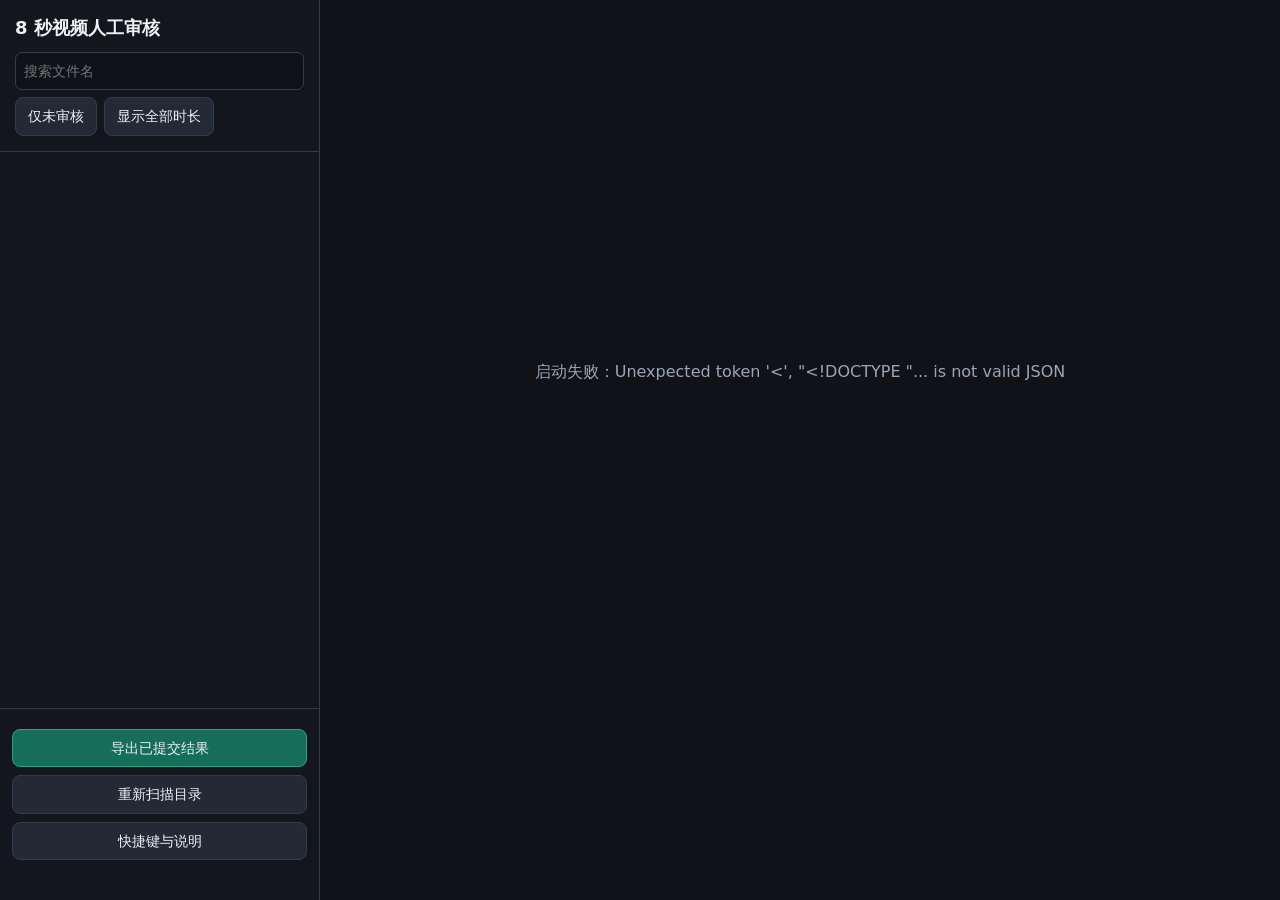
==== index.html @ 14f7253f "Build cross-platform video review launcher" ====
<!doctype html>
<html lang="zh-CN">
<head>
  <meta charset="utf-8">
  <meta name="viewport" content="width=device-width, initial-scale=1">
  <title>8 秒视频人工审核工具</title>
  <style>
    :root { color-scheme: dark; --bg:#101217; --panel:#191d25; --soft:#242a35; --line:#343c4b; --text:#edf1f7; --muted:#9aa6b6; --accent:#68d5b4; --warn:#ffc76b; --bad:#ff7d86; }
    * { box-sizing: border-box; }
    html, body { min-height:100%; }
    body { margin:0; background:var(--bg); color:var(--text); font:14px/1.45 system-ui,-apple-system,"Microsoft YaHei",sans-serif; overflow:hidden; }
    button, input, select { font:inherit; }
    button { border:1px solid var(--line); border-radius:8px; background:var(--soft); color:var(--text); padding:8px 12px; cursor:pointer; }
    button:hover { border-color:var(--accent); }
    button.primary { background:#166d5b; border-color:#2d9f86; }
    button.danger { color:#ffd7da; }
    button:disabled { opacity:.45; cursor:not-allowed; }
    .app { display:grid; grid-template-columns:minmax(260px,320px) minmax(0,1fr); width:100%; max-width:100vw; height:100vh; height:100dvh; }
    aside { border-right:1px solid var(--line); display:flex; flex-direction:column; min-width:0; min-height:0; height:100vh; height:100dvh; background:#13161c; }
    body.sidebar-hidden .app { grid-template-columns:0 minmax(0,1fr); }
    body.sidebar-hidden aside { overflow:hidden; border:0; }
    .side-head { padding:15px; border-bottom:1px solid var(--line); }
    h1 { font-size:18px; margin:0 0 8px; }
    .path { color:var(--muted); font-size:12px; word-break:break-all; }
    .filters { display:flex; flex-wrap:wrap; gap:7px; margin-top:11px; }
    .filters input { min-width:0; flex:1 0 100%; border:1px solid var(--line); background:var(--bg); color:var(--text); border-radius:7px; padding:8px; }
    .video-list { overflow:auto; flex:1; min-height:80px; }
    .video-item { padding:11px 14px; border-bottom:1px solid #252a34; cursor:pointer; }
    .video-item:hover, .video-item.active { background:#202630; }
    .video-item.active { border-left:3px solid var(--accent); padding-left:11px; }
    .video-name { overflow:hidden; text-overflow:ellipsis; white-space:nowrap; }
    .video-meta { display:flex; gap:8px; color:var(--muted); font-size:12px; margin-top:4px; }
    .badge { border-radius:9px; padding:1px 6px; background:#313949; }
    .badge.ok { color:var(--accent); }
    .badge.warn { color:var(--warn); }
    .side-foot { padding:12px; border-top:1px solid var(--line); display:grid; gap:8px; }
    main { min-width:0; min-height:0; height:100vh; height:100dvh; overflow:hidden; padding:12px 16px; }
    #workspace { width:min(100%, 1500px); height:100%; margin:0 auto; display:flex; flex-direction:column; min-height:0; }
    .empty { height:80vh; display:grid; place-items:center; color:var(--muted); font-size:16px; }
    .hidden { display:none !important; }
    .topbar { display:flex; flex-wrap:wrap; align-items:flex-start; justify-content:space-between; gap:10px 16px; margin-bottom:10px; }
    .topbar > div:first-child { min-width:0; flex:1; }
    .current-name { font-size:18px; font-weight:650; word-break:break-all; }
    .current-path { color:var(--muted); font-size:12px; word-break:break-all; }
    .nav { display:flex; flex-wrap:wrap; gap:7px; flex:none; }
    .review-grid { display:grid; grid-template-columns:minmax(0,1.4fr) minmax(370px,.9fr); gap:12px; flex:1; min-height:0; }
    .media-pane, .selection-pane { min-width:0; min-height:0; }
    .media-pane { display:flex; flex-direction:column; }
    .selection-pane { display:flex; flex-direction:column; overflow:hidden; }
    video { display:block; width:100%; max-width:100%; height:min(53dvh, 520px); min-height:240px; background:#000; border-radius:10px; object-fit:contain; }
    .playrow { display:flex; flex-wrap:wrap; align-items:center; gap:7px; margin:8px 0; }
    .time { font-variant-numeric:tabular-nums; min-width:165px; color:var(--accent); font-size:15px; }
    .timeline { background:var(--panel); border:1px solid var(--line); border-radius:10px; padding:13px; }
    .overview { position:relative; height:20px; margin:1px 2px 8px; border-radius:5px; background:#303744; cursor:pointer; overflow:hidden; }
    .window-bar { position:absolute; z-index:2; top:2px; bottom:2px; left:0; min-width:5px; border-radius:4px; background:#38bd9866; border:1px solid var(--accent); pointer-events:none; }
    .saved-markers { position:absolute; inset:0; z-index:1; pointer-events:none; }
    .saved-marker { position:absolute; top:3px; bottom:3px; min-width:5px; border:0; border-radius:3px; padding:0; background:#f2a444; box-shadow:0 0 0 1px #ffd08a inset; pointer-events:auto; cursor:pointer; }
    .saved-marker:hover { filter:brightness(1.25); }
    .playhead { position:absolute; z-index:3; top:0; bottom:0; left:0; width:2px; margin-left:-1px; background:#fff; box-shadow:0 0 3px #000; pointer-events:none; }
    .overview-legend { display:flex; justify-content:flex-end; gap:12px; margin:-4px 2px 3px; color:var(--muted); font-size:11px; }
    input[type=range] { width:100%; accent-color:var(--accent); }
    .range-labels { display:flex; justify-content:space-between; color:var(--muted); font-size:12px; }
    .selection-info { display:flex; flex-wrap:wrap; align-items:center; justify-content:space-between; gap:8px 12px; margin-top:8px; }
    .selection-info strong { color:var(--accent); font-variant-numeric:tabular-nums; }
    .adjust { display:flex; flex-wrap:wrap; gap:6px; margin-top:11px; }
    .addrow { display:flex; flex-wrap:wrap; gap:7px; align-items:center; margin:9px 0; }
    select { background:var(--soft); color:var(--text); border:1px solid var(--line); border-radius:8px; padding:8px; }
    .shortcut-strip { display:flex; flex-wrap:wrap; gap:5px 11px; padding:7px 9px; margin:7px 0; border-radius:8px; background:#121820; color:var(--muted); font-size:11px; }
    .shortcut-strip span { white-space:nowrap; }
    .clips { background:var(--panel); border:1px solid var(--line); border-radius:10px; overflow:auto; flex:1; min-height:105px; }
    .clips h2 { font-size:15px; padding:11px 13px; margin:0; border-bottom:1px solid var(--line); }
    table { width:100%; min-width:0; border-collapse:collapse; }
    th,td { text-align:left; padding:8px 10px; border-bottom:1px solid #2b313d; }
    .clips td:last-child { white-space:nowrap; }
    .clips td button { padding:5px 7px; }
    th { color:var(--muted); font-weight:500; }
    .notice { margin:10px 0; color:var(--muted); }
    .notice.warn { color:var(--warn); }
    .status { white-space:pre-wrap; color:var(--muted); min-height:20px; }
    .status.error { color:var(--bad); }
    .status.done { color:var(--accent); }
    dialog { color:var(--text); background:var(--panel); border:1px solid var(--line); border-radius:12px; max-width:680px; }
    dialog::backdrop { background:#0009; }
    kbd { border:1px solid var(--line); background:#101319; padding:1px 5px; border-radius:4px; }
    .label-help { color:var(--muted); font-size:12px; }
    @media(max-height:760px) and (min-width:1051px) {
      main { padding:8px 12px; }
      video { height:min(49dvh, 400px); min-height:205px; }
      .playrow { margin:7px 0; }
      .timeline { padding:9px 11px; }
      .adjust { margin-top:7px; }
      .topbar { margin-bottom:6px; }
      button { padding:6px 9px; }
    }
    @media(max-width:1050px) {
      .app { grid-template-columns:minmax(220px,260px) minmax(0,1fr); }
      body { overflow:auto; }
      main { height:auto; min-height:100dvh; overflow:visible; padding:12px; }
      #workspace { height:auto; }
      .review-grid { display:block; }
      .selection-pane { overflow:visible; }
      .video-meta { flex-wrap:wrap; }
      video { max-height:46vh; max-height:46dvh; }
    }
    @media(max-width:700px) {
      body { overflow:auto; }
      .app { display:block; height:auto; min-height:100dvh; }
      aside { position:relative; width:100%; height:auto; max-height:none; border-right:0; border-bottom:1px solid var(--line); }
      body.sidebar-hidden aside { display:none; }
      .video-list { max-height:22dvh; }
      .side-foot { grid-template-columns:1fr 1fr; }
      .side-foot .path, .side-foot .status { grid-column:1 / -1; }
      main { width:100%; height:auto; overflow:visible; padding:10px; }
      video { height:auto; min-height:0; max-height:55dvh; }
      .topbar > div:first-child { flex-basis:100%; }
      .nav { width:100%; }
      .selection-info { align-items:flex-start; flex-direction:column; }
    }
  </style>
</head>
<body>
<div class="app">
  <aside>
    <div class="side-head">
      <h1>8 秒视频人工审核</h1>
      <div id="sourcePath" class="path"></div>
      <div class="filters">
        <input id="search" placeholder="搜索文件名">
        <button id="onlyPending">仅未审核</button>
        <button id="onlyLong">显示全部时长</button>
      </div>
    </div>
    <div id="videoList" class="video-list"></div>
    <div class="side-foot">
      <div id="summary" class="path"></div>
      <button id="exportAll" class="primary">导出已提交结果</button>
      <button id="rescan">重新扫描目录</button>
      <button id="help">快捷键与说明</button>
      <div id="exportStatus" class="status"></div>
    </div>
  </aside>

  <main>
    <div id="empty" class="empty">请选择左侧视频开始审核</div>
    <section id="workspace" class="hidden">
      <div class="topbar">
        <div><div id="currentName" class="current-name"></div><div id="currentPath" class="current-path"></div></div>
        <div class="nav"><button id="toggleSidebar">隐藏列表</button><button id="previous">上一个</button><button id="next">下一个</button></div>
      </div>
      <div class="review-grid">
        <div class="media-pane">
          <video id="player" controls preload="metadata"></video>
          <div class="playrow">
            <span id="playerTime" class="time">00:00.000 / 00:00.000</span>
            <button id="setStart">当前画面作为起点</button>
            <button id="setCenter">当前画面放在中间 (C)</button>
            <button id="preview">循环预览这 8 秒 (W)</button>
            <label>速度 <select id="speed"><option>0.5</option><option selected>1</option><option>2</option><option>4</option><option>8</option></select></label>
            <button id="makeProxy">无法播放？生成兼容预览</button>
          </div>

          <div class="shortcut-strip">
            <span><kbd>S</kbd> 播放/暂停</span><span><kbd>←</kbd>/<kbd>→</kbd> 浏览 ±1 秒并作为起点</span>
            <span><kbd>Shift</kbd>+<kbd>←</kbd>/<kbd>→</kbd> ±0.1 秒并作为起点</span><span><kbd>C</kbd> 当前画面居中</span>
            <span><kbd>A</kbd>/<kbd>D</kbd> 8 秒窗口 ±5 秒</span><span><kbd>W</kbd> 循环预览</span>
            <span><kbd>Space</kbd> 提交片段</span><span><kbd>Enter</kbd> 完成并下一个</span>
          </div>
        </div>

        <div class="selection-pane">
          <div class="timeline">
            <div id="overview" class="overview" title="点击可滑动浏览；橙色为已提交片段，绿色为当前 8 秒，白线为播放位置"><div id="savedMarkers" class="saved-markers"></div><div id="windowBar" class="window-bar"></div><div id="playhead" class="playhead"></div></div>
            <div class="overview-legend"><span>橙色：已提交</span><span>绿色：当前 8 秒</span><span>白线：播放位置</span></div>
            <input id="clipStart" type="range" min="0" max="0" value="0" step="0.04">
            <div class="range-labels"><span>视频开始</span><span id="durationLabel"></span></div>
            <div class="selection-info">
              <span>固定 8 秒窗口：<strong id="selectionRange">00:00.000 → 00:08.000</strong></span>
              <label><input id="followPlayer" type="checkbox" checked> 播放时窗口跟随当前画面</label>
              <label><input id="snapKeyframe" type="checkbox" checked> 吸附到前一关键帧（零重编码）</label>
            </div>
            <div class="adjust">
              <button data-shift="-5">−5 秒</button><button data-shift="-1">−1 秒</button><button data-shift="-0.1">−0.1 秒</button>
              <button data-shift="0.1">+0.1 秒</button><button data-shift="1">+1 秒</button><button data-shift="5">+5 秒</button>
              <button id="jumpSelection">跳到选择起点</button>
            </div>
          </div>

          <div id="keyframeNotice" class="notice">正在读取关键帧…</div>
          <div class="addrow">
            <label>标签 <select id="label"><option>跌倒</option><option>场景变化</option><option>大幅运动</option><option>未分类</option></select></label>
            <span class="label-help">只写入 CSV，不影响文件名</span>
            <button id="addClip" class="primary">提交当前 8 秒</button>
            <button id="markNoFall">全程无跌倒</button>
            <button id="toggleReviewed">标记已审核</button>
            <span id="saveStatus" class="status"></span>
          </div>

          <div class="clips">
            <h2>该视频已提交片段（点击橙色标记也可预览）</h2>
            <table><thead><tr><th>#</th><th>起止时间</th><th>标签</th><th>操作</th></tr></thead><tbody id="clipRows"></tbody></table>
          </div>
        </div>
      </div>
    </section>
  </main>
</div>

<dialog id="helpDialog">
  <h2>操作说明</h2>
  <p>播放器和 8 秒窗口现已联动：正常播放时窗口默认跟随当前画面并把它放在中间；直接拖动绿色窗口时，播放器会暂停并跳到该窗口起点。循环预览时窗口固定不动。</p>
  <p><kbd>S</kbd> 播放/暂停；<kbd>←</kbd>/<kbd>→</kbd> 暂停并浏览 ±1 秒，同时把到达的画面作为片段起点；按住 <kbd>Shift</kbd> 时为 ±0.1 秒；<kbd>C</kbd> 把当前画面放在 8 秒中间；<kbd>A</kbd>/<kbd>D</kbd> 移动窗口 ±5 秒；<kbd>W</kbd> 开始或停止循环预览；<kbd>Space</kbd> 提交当前片段；<kbd>Enter</kbd> 完成并打开下一个。如果该视频没有片段，按 <kbd>Enter</kbd> 会自动标记为“全程无跌倒”。</p>
  <p>“提交当前 8 秒”只保存选择并显示橙色标记；点击左侧“导出已提交结果”后才真正生成文件。</p>
  <p>“全程无跌倒”与片段互斥，导出时会把整个原视频原样复制到无跌倒目录。</p>
  <p>标签仅用于 <code>clips.csv</code> 中的筛选和追溯，不会出现在视频文件名中。</p>
  <p>最终文件只使用 FFmpeg <code>-c copy</code> 从原视频导出。兼容预览即使经过压缩，也绝不会用于最终导出。</p>
  <p>关键帧吸附是“任意起点”和“完全零重编码”之间的必要处理。页面展示和保存的起点会吸附到所选位置之前最近的关键帧。</p>
  <form method="dialog"><button>关闭</button></form>
</dialog>

<script>
const $ = id => document.getElementById(id);
const state = { videos:[], current:null, keyframes:[], selections:{}, reviewed:{}, noFall:{}, pendingOnly:false, longOnly:true, looping:false, syncingFromSelection:false };
const player = $('player');
let sliderSeekTimer=null;
let shortcutAction=Promise.resolve();

function runShortcut(action){
  shortcutAction=shortcutAction.then(action).catch(error=>console.error(error));
}

function formatTime(seconds) {
  seconds = Math.max(0, Number(seconds) || 0);
  const hours = Math.floor(seconds / 3600); seconds -= hours * 3600;
  const minutes = Math.floor(seconds / 60); seconds -= minutes * 60;
  const prefix = hours ? String(hours).padStart(2,'0') + ':' : '';
  return prefix + String(minutes).padStart(2,'0') + ':' + seconds.toFixed(3).padStart(6,'0');
}
function formatSize(bytes) { const u=['B','KB','MB','GB','TB']; let i=0; while(bytes>=1024&&i<u.length-1){bytes/=1024;i++} return `${bytes.toFixed(i?1:0)} ${u[i]}`; }
async function api(url, options={}) {
  const response = await fetch(url, options);
  const data = await response.json();
  if (!response.ok || data.error) throw new Error(data.error || `HTTP ${response.status}`);
  return data;
}
function visibleVideos() {
  const q=$('search').value.trim().toLowerCase();
  return state.videos.filter(v => (!q || v.relative.toLowerCase().includes(q)) && (!state.pendingOnly || !state.reviewed[v.id]) && (!state.longOnly || v.duration>8.5));
}
function renderList() {
  const items=visibleVideos();
  $('videoList').innerHTML=items.map(v=>`<div class="video-item ${state.current?.id===v.id?'active':''}" data-id="${v.id}">
    <div class="video-name" title="${escapeHtml(v.relative)}">${escapeHtml(v.name)}</div>
    <div class="video-meta"><span>${formatTime(v.duration)}</span><span>${formatSize(v.size)}</span>
    ${(state.selections[v.id]?.length||0)?`<span class="badge ok">已选 ${state.selections[v.id].length}</span>`:''}
    ${state.noFall[v.id]?'<span class="badge ok">全程无跌倒</span>':''}
    ${state.reviewed[v.id]?'<span class="badge ok">已审核</span>':'<span class="badge">待审核</span>'}
    ${v.duplicateName?'<span class="badge warn">文件名重复</span>':''}</div></div>`).join('') || '<div class="notice" style="padding:15px">没有符合条件的视频</div>';
  document.querySelectorAll('.video-item').forEach(el=>el.onclick=()=>selectVideo(el.dataset.id));
  const chosen=Object.values(state.selections).reduce((n,a)=>n+a.length,0);
  const reviewed=Object.values(state.reviewed).filter(Boolean).length;
  const noFall=Object.values(state.noFall).filter(Boolean).length;
  $('summary').textContent=`共 ${state.videos.length} 个；已审核 ${reviewed}；已选 ${chosen} 段；无跌倒 ${noFall} 个`;
}
function escapeHtml(value){ const d=document.createElement('div'); d.textContent=value; return d.innerHTML; }
function floorKeyframe(value) {
  if (!$('snapKeyframe').checked || !state.keyframes.length) return value;
  let lo=0, hi=state.keyframes.length;
  while(lo<hi){const mid=(lo+hi)>>1;if(state.keyframes[mid]<=value+1e-6)lo=mid+1;else hi=mid}
  return state.keyframes[Math.max(0,lo-1)];
}
function maxStart(){ return Math.max(0,(state.current?.duration||0)-8); }
function updateOverview(){
  const duration=state.current?.duration||0;
  if(!duration)return;
  const start=Number($('clipStart').value)||0;
  $('windowBar').style.left=`${Math.min(100,start/duration*100)}%`;
  $('windowBar').style.width=`${Math.min(100,8/duration*100)}%`;
  $('playhead').style.left=`${Math.min(100,Math.max(0,player.currentTime/duration*100))}%`;
}
function renderSavedMarkers(){
  const duration=state.current?.duration||0;
  const list=state.current ? (state.selections[state.current.id]||[]) : [];
  $('savedMarkers').innerHTML=duration ? list.map((clip,i)=>`<button class="saved-marker" data-marker="${i}" style="left:${Math.min(100,clip.start/duration*100)}%;width:${Math.min(100,8/duration*100)}%" title="已提交 ${formatTime(clip.start)} → ${formatTime(clip.start+8)}；点击预览"></button>`).join('') : '';
  document.querySelectorAll('[data-marker]').forEach(el=>el.onclick=event=>{
    event.stopPropagation();
    const clip=list[Number(el.dataset.marker)];
    setClipStart(clip.start); previewSelection();
  });
}
function setClipStart(value, doSnap=false) {
  value=Math.min(maxStart(),Math.max(0,Number(value)||0));
  if(doSnap) value=floorKeyframe(value);
  $('clipStart').value=value;
  $('selectionRange').textContent=`${formatTime(value)} → ${formatTime(value+8)}`;
  updateOverview();
}
function stopLooping(pause=false) {
  state.looping=false;
  $('preview').textContent='循环预览这 8 秒 (W)';
  if(pause) player.pause();
}
function seekToSelection(immediate=true) {
  if(!state.current)return;
  stopLooping(true);
  const seek=()=>{
    state.syncingFromSelection=true;
    player.currentTime=Number($('clipStart').value);
  };
  clearTimeout(sliderSeekTimer);
  if(immediate) seek(); else sliderSeekTimer=setTimeout(seek,80);
}
function setFromPlayer(centered) {
  if(!state.current)return;
  stopLooping(false);
  setClipStart(player.currentTime-(centered?4:0),true);
}
async function selectVideo(id) {
  const video=state.videos.find(v=>v.id===id); if(!video)return;
  stopLooping(true); state.current=video; state.keyframes=[];
  $('empty').classList.add('hidden'); $('workspace').classList.remove('hidden');
  if(window.innerWidth<=700){document.body.classList.add('sidebar-hidden');$('toggleSidebar').textContent='显示列表'}
  $('currentName').textContent=video.name; $('currentPath').textContent=video.relative;
  $('clipStart').max=maxStart(); $('durationLabel').textContent=`总时长 ${formatTime(video.duration)}`;
  setClipStart(0); renderList(); renderClips(); updateStatusButtons();
  player.src=`/media/${encodeURIComponent(id)}`; player.playbackRate=Number($('speed').value); player.load();
  $('keyframeNotice').textContent='正在读取关键帧（长视频首次读取可能需要一些时间）…';
  try {
    const data=await api(`/api/keyframes?id=${encodeURIComponent(id)}`);
    if(state.current?.id!==id)return;
    state.keyframes=data.keyframes;
    $('keyframeNotice').textContent=`已读取 ${data.keyframes.length} 个关键帧。拖动结束或添加片段时会向前吸附，保证不重新编码。`;
  } catch(error) { $('keyframeNotice').textContent=`关键帧读取失败：${error.message}`; $('keyframeNotice').className='notice warn'; }
}
function renderClips() {
  const list=state.current ? (state.selections[state.current.id]||[]) : [];
  $('clipRows').innerHTML=list.length ? list.map((clip,i)=>`<tr><td>${i+1}</td><td>${formatTime(clip.start)} → ${formatTime(clip.start+8)}</td><td>${escapeHtml(clip.label)}</td><td><button data-preview="${i}">预览</button> <button class="danger" data-remove="${i}">删除</button></td></tr>`).join('') : '<tr><td colspan="4" class="notice">尚未选择片段</td></tr>';
  document.querySelectorAll('[data-preview]').forEach(el=>el.onclick=()=>{const c=list[Number(el.dataset.preview)];setClipStart(c.start);previewSelection()});
  document.querySelectorAll('[data-remove]').forEach(el=>el.onclick=async()=>{list.splice(Number(el.dataset.remove),1);await persistCurrent();renderClips();renderList()});
  renderSavedMarkers();
}
async function persistCurrent() {
  if(!state.current)return;
  $('saveStatus').textContent='保存中…';
  try { await api('/api/video-state',{method:'POST',headers:{'Content-Type':'application/json'},body:JSON.stringify({id:state.current.id,selections:state.selections[state.current.id]||[],reviewed:!!state.reviewed[state.current.id],noFall:!!state.noFall[state.current.id]})}); $('saveStatus').textContent='选择已保存，尚未导出'; }
  catch(error){$('saveStatus').textContent=`保存失败：${error.message}`; throw error;}
}
async function addClip() {
  if(!state.current)return;
  let start=floorKeyframe(Number($('clipStart').value)); setClipStart(start);
  const list=state.selections[state.current.id]||(state.selections[state.current.id]=[]);
  if(list.some(c=>start<c.start+8-0.001 && c.start<start+8-0.001)){alert('该 8 秒窗口与已有片段重叠，请先移动。');return;}
  const previousNoFall=!!state.noFall[state.current.id];
  state.noFall[state.current.id]=false;
  list.push({start,label:$('label').value}); list.sort((a,b)=>a.start-b.start);
  try{await persistCurrent();renderClips();renderList();updateStatusButtons()}catch{list.splice(list.findIndex(c=>c.start===start),1);state.noFall[state.current.id]=previousNoFall}
}
function previewSelection(){
  if(state.looping){stopLooping(true);return;}
  state.looping=true; $('preview').textContent='停止循环预览 (W)';
  state.syncingFromSelection=true; player.currentTime=Number($('clipStart').value); player.play().catch(()=>{});
}
function shiftSelection(delta){setClipStart(Number($('clipStart').value)+delta,false);seekToSelection(true)}
function seekPlayer(delta){
  if(!state.current)return;
  stopLooping(true);
  const target=Math.min(Number.isFinite(player.duration)?player.duration:state.current.duration,Math.max(0,player.currentTime+delta));
  state.syncingFromSelection=true;
  setClipStart(target,false);
  player.currentTime=target;
}
function moveVideo(delta){const list=visibleVideos();const i=list.findIndex(v=>v.id===state.current?.id);if(list.length)selectVideo(list[Math.min(list.length-1,Math.max(0,i+delta))].id)}
function updateStatusButtons(){
  const id=state.current?.id;
  $('toggleReviewed').textContent=state.reviewed[id]?'取消“已审核”':'标记已审核';
  $('markNoFall').textContent=state.noFall[id]?'取消“全程无跌倒”':'全程无跌倒';
  $('markNoFall').classList.toggle('primary',!!state.noFall[id]);
}
async function toggleReviewed(goNext=false){
  if(!state.current)return;
  const currentId=state.current.id, list=visibleVideos(), index=list.findIndex(v=>v.id===currentId);
  const nextId=list[index+1]?.id;
  state.reviewed[currentId]=goNext?true:!state.reviewed[currentId];
  await persistCurrent(); updateStatusButtons(); renderList();
  if((goNext||(state.pendingOnly&&state.reviewed[currentId]))&&nextId)selectVideo(nextId);
}
async function completeAndNext(){
  if(!state.current)return;
  const currentId=state.current.id, videos=visibleVideos(), index=videos.findIndex(v=>v.id===currentId);
  const nextId=videos[index+1]?.id;
  const clips=state.selections[currentId]||[];
  state.reviewed[currentId]=true;
  if(clips.length===0){
    state.noFall[currentId]=true;
    $('saveStatus').textContent='未选片段：标记为全程无跌倒…';
  }else{
    state.noFall[currentId]=false;
    $('saveStatus').textContent=`完成：已提交 ${clips.length} 段…`;
  }
  await persistCurrent();
  renderClips(); renderList(); updateStatusButtons();
  if(nextId)selectVideo(nextId);
}
async function toggleNoFall(){
  if(!state.current)return;
  const currentId=state.current.id, videos=visibleVideos(), index=videos.findIndex(v=>v.id===currentId);
  const nextId=videos[index+1]?.id;
  const enabling=!state.noFall[currentId];
  const previousClips=[...(state.selections[currentId]||[])];
  if(enabling && previousClips.length && !confirm(`该视频已有 ${previousClips.length} 个片段。标记全程无跌倒会删除这些选择，是否继续？`))return;
  state.noFall[currentId]=enabling;
  if(enabling){state.selections[currentId]=[];state.reviewed[currentId]=true}
  try{
    await persistCurrent(); renderClips(); renderList(); updateStatusButtons();
    if(enabling&&nextId)selectVideo(nextId);
  }catch(error){
    state.noFall[currentId]=!enabling; state.selections[currentId]=previousClips;
    renderClips(); renderList(); updateStatusButtons();
  }
}

async function init(){
  const data=await api('/api/videos'); $('sourcePath').textContent=`源：${data.source}\n片段：${data.output}\n无跌倒：${data.noFallOutput}`;
  state.videos=data.videos;
  for(const v of data.videos){state.selections[v.id]=[];state.reviewed[v.id]=v.reviewed;state.noFall[v.id]=v.noFall}
  // Public video data already carries counts, while full selections are restored lazily below.
  const saved=await fetch('/api/export-status'); await saved.json();
  // The server state is intentionally requested through per-video data embedded below.
  const stateResponse=await fetch('/api/state');
  if(stateResponse.ok){const persisted=await stateResponse.json();state.selections=persisted.selections||state.selections;state.reviewed=persisted.reviewed||state.reviewed;state.noFall=persisted.noFall||state.noFall}
  renderList();
  const first=state.videos.find(v=>v.duration>8.5&&!state.reviewed[v.id])||visibleVideos()[0];
  if(first)selectVideo(first.id);
  pollExport();
}

$('search').oninput=renderList;
$('onlyPending').onclick=()=>{state.pendingOnly=!state.pendingOnly;$('onlyPending').textContent=state.pendingOnly?'显示全部':'仅未审核';renderList()};
$('onlyLong').onclick=()=>{state.longOnly=!state.longOnly;$('onlyLong').textContent=state.longOnly?'显示全部时长':'只看长视频';renderList()};
$('clipStart').oninput=()=>{setClipStart($('clipStart').value,false);seekToSelection(false)};
$('clipStart').onchange=()=>{setClipStart($('clipStart').value,true);seekToSelection(true)};
$('snapKeyframe').onchange=()=>setClipStart($('clipStart').value,true);
$('setStart').onclick=()=>setFromPlayer(false);
$('setCenter').onclick=()=>setFromPlayer(true);
$('preview').onclick=previewSelection;
$('jumpSelection').onclick=()=>seekToSelection(true);
$('overview').onclick=event=>{
  if(!state.current)return;
  const rect=$('overview').getBoundingClientRect();
  const fraction=Math.min(1,Math.max(0,(event.clientX-rect.left)/rect.width));
  stopLooping(false); state.syncingFromSelection=false;
  player.currentTime=fraction*state.current.duration;
  if($('followPlayer').checked)setClipStart(player.currentTime-4,false);
};
$('speed').onchange=()=>player.playbackRate=Number($('speed').value);
document.querySelectorAll('[data-shift]').forEach(el=>el.onclick=()=>shiftSelection(Number(el.dataset.shift)));
$('addClip').onclick=addClip;
$('markNoFall').onclick=toggleNoFall;
$('previous').onclick=()=>moveVideo(-1); $('next').onclick=()=>moveVideo(1);
$('toggleReviewed').onclick=()=>toggleReviewed(false);
$('toggleSidebar').onclick=()=>{document.body.classList.toggle('sidebar-hidden');$('toggleSidebar').textContent=document.body.classList.contains('sidebar-hidden')?'显示列表':'隐藏列表'};
$('help').onclick=()=>$('helpDialog').showModal();
player.ontimeupdate=()=>{
  $('playerTime').textContent=`${formatTime(player.currentTime)} / ${formatTime(player.duration||state.current?.duration)}`;
  const start=Number($('clipStart').value);
  if(state.looping && player.currentTime>=start+8-0.03){player.currentTime=start;player.play().catch(()=>{})}
  else if(!state.looping&&!player.paused&&$('followPlayer').checked)setClipStart(player.currentTime-4,false);
  updateOverview();
};
player.onseeked=()=>{
  if(state.syncingFromSelection){state.syncingFromSelection=false;return;}
  if(!state.looping&&$('followPlayer').checked)setClipStart(player.currentTime-4,false);
};
player.onpause=()=>{if(state.looping&&player.currentTime<Number($('clipStart').value)+7.9)stopLooping(false)};
$('makeProxy').onclick=async()=>{
  if(!state.current)return; const id=state.current.id; $('makeProxy').disabled=true; $('keyframeNotice').textContent='正在后台生成兼容预览；最终导出仍使用原视频…';
  try{await api('/api/proxy',{method:'POST',headers:{'Content-Type':'application/json'},body:JSON.stringify({id})});
    const timer=setInterval(async()=>{const s=await api(`/api/proxy-status?id=${id}`);if(s.status==='ready'){clearInterval(timer);if(state.current?.id===id){player.src=s.url;player.load();$('keyframeNotice').textContent=s.message||'兼容预览已生成'}$('makeProxy').disabled=false}else if(s.status==='error'){clearInterval(timer);alert(s.message);$('makeProxy').disabled=false}},1500);
  }catch(error){alert(error.message);$('makeProxy').disabled=false}
};
$('exportAll').onclick=async()=>{if(!confirm('确认开始导出？8 秒片段会无损写入源目录下的 output；全程无跌倒视频会原样复制到 no_fall_output。已有同名文件时会停止，不会覆盖。'))return;try{await api('/api/export',{method:'POST',headers:{'Content-Type':'application/json'},body:'{}'});pollExport()}catch(error){$('exportStatus').textContent=error.message}};
async function pollExport(){try{const s=await api('/api/export-status');$('exportStatus').textContent=s.message||'';$('exportStatus').className=`status ${s.status==='error'?'error':s.status==='done'?'done':''}`;$('exportAll').disabled=s.status==='running';if(s.status==='running')setTimeout(pollExport,1000)}catch{setTimeout(pollExport,2000)}}
$('rescan').onclick=async()=>{try{const data=await api('/api/rescan',{method:'POST',headers:{'Content-Type':'application/json'},body:'{}'});state.videos=data.videos;for(const v of data.videos){if(!(v.id in state.selections))state.selections[v.id]=[];if(!(v.id in state.reviewed))state.reviewed[v.id]=v.reviewed;if(!(v.id in state.noFall))state.noFall[v.id]=v.noFall}renderList()}catch(error){alert(error.message)}};
document.addEventListener('keydown',event=>{
  if(['INPUT','SELECT','TEXTAREA','BUTTON'].includes(event.target.tagName))return;
  const key=event.key.toLowerCase();
  if(event.code==='Space'){event.preventDefault();runShortcut(addClip)}
  else if(event.key==='ArrowLeft'){event.preventDefault();seekPlayer(event.shiftKey?-0.1:-1)}
  else if(event.key==='ArrowRight'){event.preventDefault();seekPlayer(event.shiftKey?0.1:1)}
  else if(key==='j')seekPlayer(-5); else if(key==='l')seekPlayer(5);
  else if(key==='a')shiftSelection(-5); else if(key==='d')shiftSelection(5);
  else if(key==='s'){event.preventDefault();player.paused?player.play():player.pause()}
  else if(key==='c')setFromPlayer(true); else if(key==='w')previewSelection();
  else if(event.key==='Enter'){event.preventDefault();runShortcut(completeAndNext)}
  else if(event.key==='[')moveVideo(-1); else if(event.key===']')moveVideo(1);
});
init().catch(error=>{$('empty').textContent=`启动失败：${error.message}`});
</script>
</body>
</html>
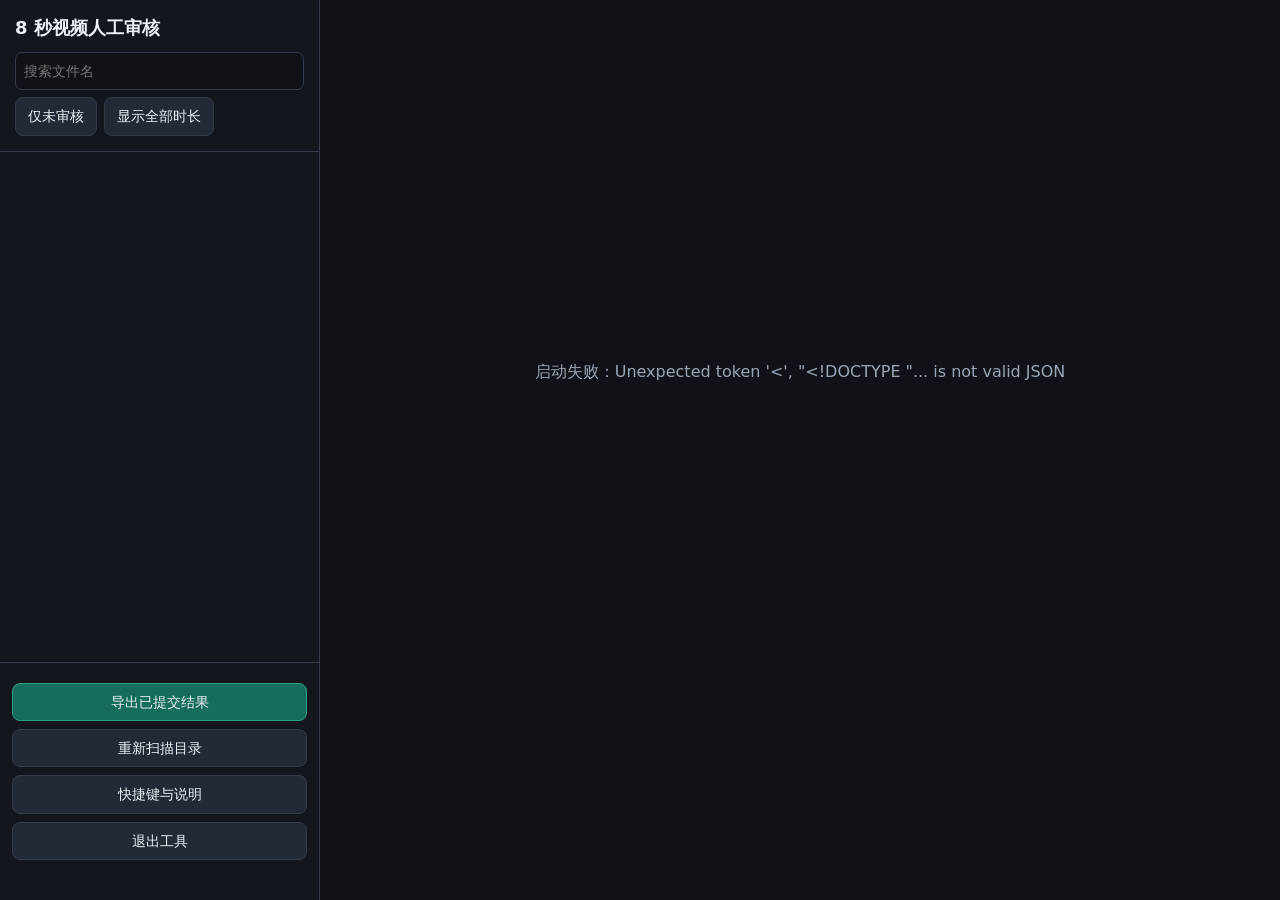
==== commit 265b5344: "Add self-contained cross-platform application builds" ====
--- a/index.html
+++ b/index.html
@@ -136,6 +136,7 @@
       <button id="exportAll" class="primary">导出已提交结果</button>
       <button id="rescan">重新扫描目录</button>
       <button id="help">快捷键与说明</button>
+      <button id="quitTool">退出工具</button>
       <div id="exportStatus" class="status"></div>
     </div>
   </aside>
@@ -480,6 +481,7 @@
 $('exportAll').onclick=async()=>{if(!confirm('确认开始导出？8 秒片段会无损写入源目录下的 output；全程无跌倒视频会原样复制到 no_fall_output。已有同名文件时会停止，不会覆盖。'))return;try{await api('/api/export',{method:'POST',headers:{'Content-Type':'application/json'},body:'{}'});pollExport()}catch(error){$('exportStatus').textContent=error.message}};
 async function pollExport(){try{const s=await api('/api/export-status');$('exportStatus').textContent=s.message||'';$('exportStatus').className=`status ${s.status==='error'?'error':s.status==='done'?'done':''}`;$('exportAll').disabled=s.status==='running';if(s.status==='running')setTimeout(pollExport,1000)}catch{setTimeout(pollExport,2000)}}
 $('rescan').onclick=async()=>{try{const data=await api('/api/rescan',{method:'POST',headers:{'Content-Type':'application/json'},body:'{}'});state.videos=data.videos;for(const v of data.videos){if(!(v.id in state.selections))state.selections[v.id]=[];if(!(v.id in state.reviewed))state.reviewed[v.id]=v.reviewed;if(!(v.id in state.noFall))state.noFall[v.id]=v.noFall}renderList()}catch(error){alert(error.message)}};
+$('quitTool').onclick=async()=>{if(!confirm('确认退出视频审核工具？已提交的审核进度不会丢失。'))return;try{await api('/api/shutdown',{method:'POST',headers:{'Content-Type':'application/json'},body:'{}'});document.body.innerHTML='<div class="empty">工具已安全退出，可以关闭此页面。</div>'}catch(error){alert(error.message)}};
 document.addEventListener('keydown',event=>{
   if(['INPUT','SELECT','TEXTAREA','BUTTON'].includes(event.target.tagName))return;
   const key=event.key.toLowerCase();
